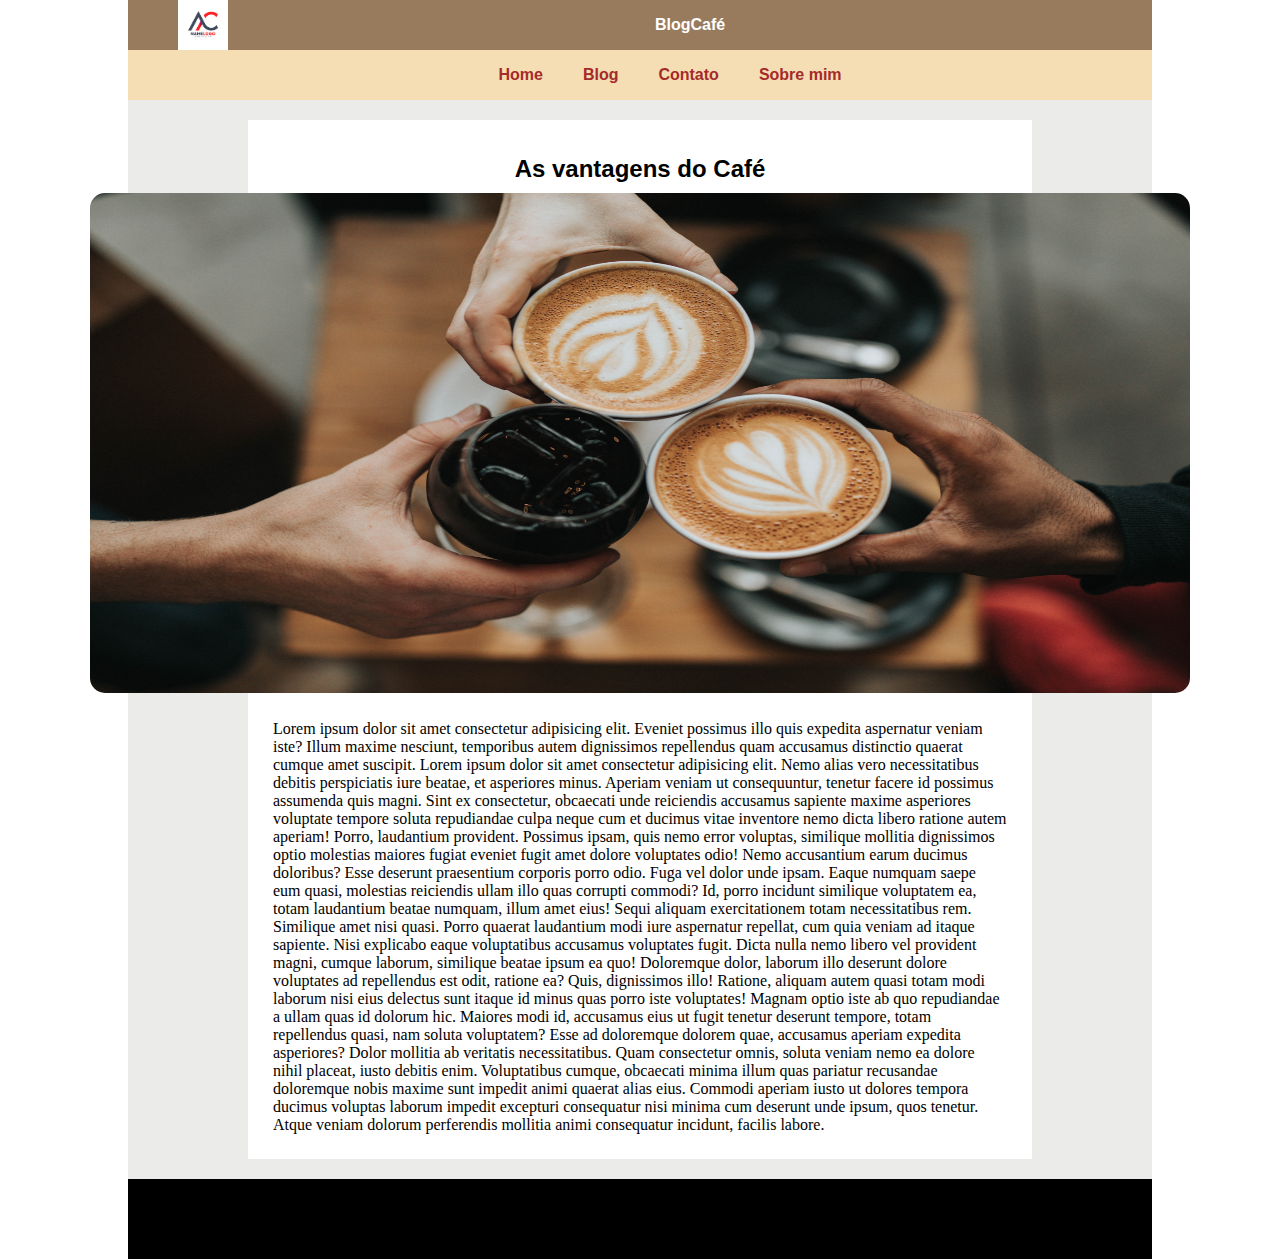
==== index.html @ b5958baf "Estruturando arquivo em css em arquivos menores e importando o style.css" ====
<!DOCTYPE html>
<html lang="pt-br">
<head>
    <meta charset="UTF-8">
    <meta name="viewport" content="width=device-width, initial-scale=1.0">
    <title>Café Blog</title>

    <link rel="stylesheet" href="blog_cafe.css">
</head>
<body>
    <header>
        <div class="title">
            <img src="./imagens/logo.jpg" alt="Logo">
            <h1>BlogCafé</h1>
        </div>
        <nav>
            <a href="#">Home</a>
            <a href="#">Blog</a>
            <a href="#">Contato</a>
            <a href="#">Sobre mim</a>
        </nav>
    </header>

    <main>
        <section class="conteudo">
            <h2>As vantagens do Café</h2>
           
            <div class="banner">
                <img src="./imagens/banner.jpg" alt="banner">
            </div>
        
            <p>Lorem ipsum dolor sit amet consectetur adipisicing elit. Eveniet possimus illo quis expedita aspernatur veniam iste? Illum maxime nesciunt, temporibus autem dignissimos repellendus quam accusamus distinctio quaerat cumque amet suscipit. Lorem ipsum dolor sit amet consectetur adipisicing elit. Nemo alias vero necessitatibus debitis perspiciatis iure beatae, et asperiores minus. Aperiam veniam ut consequuntur, tenetur facere id possimus assumenda quis magni.
            Sint ex consectetur, obcaecati unde reiciendis accusamus sapiente maxime asperiores voluptate tempore soluta repudiandae culpa neque cum et ducimus vitae inventore nemo dicta libero ratione autem aperiam! Porro, laudantium provident.
            Possimus ipsam, quis nemo error voluptas, similique mollitia dignissimos optio molestias maiores fugiat eveniet fugit amet dolore voluptates odio! Nemo accusantium earum ducimus doloribus? Esse deserunt praesentium corporis porro odio.
            Fuga vel dolor unde ipsam. Eaque numquam saepe eum quasi, molestias reiciendis ullam illo quas corrupti commodi? Id, porro incidunt similique voluptatem ea, totam laudantium beatae numquam, illum amet eius!
            Sequi aliquam exercitationem totam necessitatibus rem. Similique amet nisi quasi. Porro quaerat laudantium modi iure aspernatur repellat, cum quia veniam ad itaque sapiente. Nisi explicabo eaque voluptatibus accusamus voluptates fugit.
            Dicta nulla nemo libero vel provident magni, cumque laborum, similique beatae ipsum ea quo! Doloremque dolor, laborum illo deserunt dolore voluptates ad repellendus est odit, ratione ea? Quis, dignissimos illo!
            Ratione, aliquam autem quasi totam modi laborum nisi eius delectus sunt itaque id minus quas porro iste voluptates! Magnam optio iste ab quo repudiandae a ullam quas id dolorum hic.
            Maiores modi id, accusamus eius ut fugit tenetur deserunt tempore, totam repellendus quasi, nam soluta voluptatem? Esse ad doloremque dolorem quae, accusamus aperiam expedita asperiores? Dolor mollitia ab veritatis necessitatibus.
            Quam consectetur omnis, soluta veniam nemo ea dolore nihil placeat, iusto debitis enim. Voluptatibus cumque, obcaecati minima illum quas pariatur recusandae doloremque nobis maxime sunt impedit animi quaerat alias eius.
            Commodi aperiam iusto ut dolores tempora ducimus voluptas laborum impedit excepturi consequatur nisi minima cum deserunt unde ipsum, quos tenetur. Atque veniam dolorum perferendis mollitia animi consequatur incidunt, facilis labore.</p>
        </section>
    </main>
    
    <footer class="footer"></footer>

</body>
</html>
---- blog_cafe.css ----
@import url(./header.css);
@import url(./conteudo.css);
@import url(./footer.css);



:root{
    --escuro: black;
    --claro: white;
    --marrom: #987b5d;
    --cinza: #ebebed;
    --marrom_avermelhado: brown;
    --terra: wheat;

}





*{
    margin: 0;
    padding: 0;
    box-sizing: border-box;
}

html{
    font-size: 62.5%;
}

h1, h2, nav > a{
    font-family: Arial, Helvetica, sans-serif;
    font-weight: 700;
    text-decoration: none;
    /* font-size: 1.6rem; */
}

body{
    /* width: 100vw;  */
    display: flex;
    flex-direction: column;
    align-items: center     ;
}

/* ====================Header=============================== */



/* ====================Main========================================= */


/* ==============footer===================================================== */
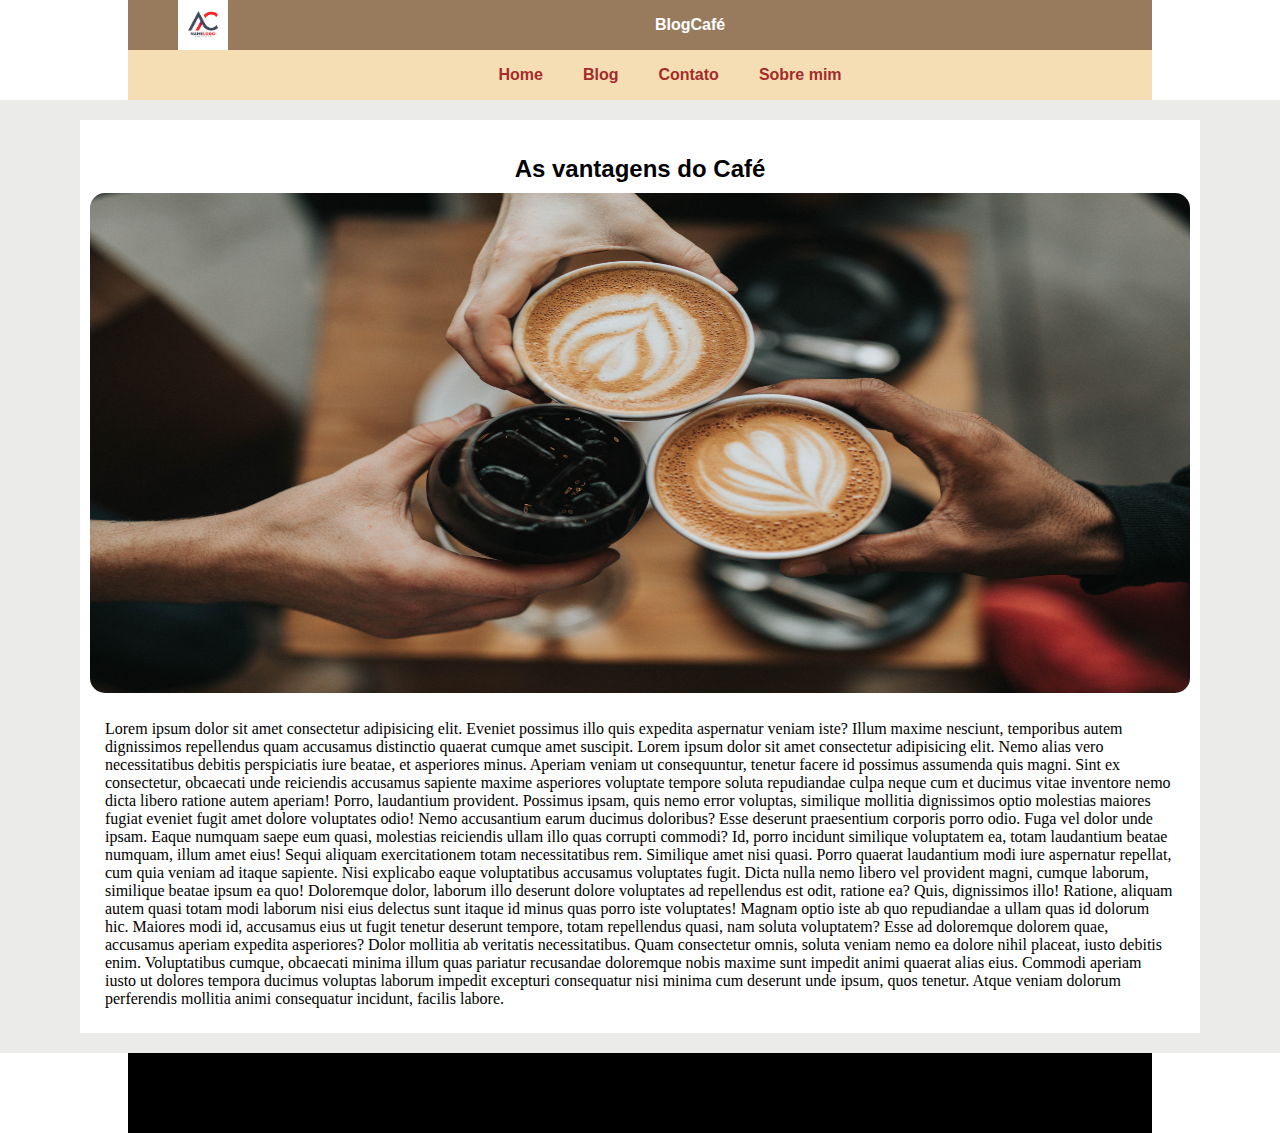
==== commit ab2d0a29: "Aplicando responsividade para smartphones ate 400px" ====
--- a/index.html
+++ b/index.html
@@ -24,7 +24,7 @@
     <main>
         <section class="conteudo">
             <h2>As vantagens do Café</h2>
-           
+        
             <div class="banner">
                 <img src="./imagens/banner.jpg" alt="banner">
             </div>
--- a/blog_cafe.css
+++ b/blog_cafe.css
@@ -42,12 +42,23 @@
     align-items: center     ;
 }
 
-/* ====================Header=============================== */
+/* ====================Responsividade 400px=============================== */
 
+@media (max-width: 400px) {
+    header{
+        width: 100%;
+    }
 
+    .title {
+        padding-left: 0;
 
-/* ====================Main========================================= */
+    }
 
+    header nav {
+        padding-left: 0;
+    }
 
-/* ==============footer===================================================== */
-
+    nav > a {
+        font-size: 1.2rem;
+    }
+}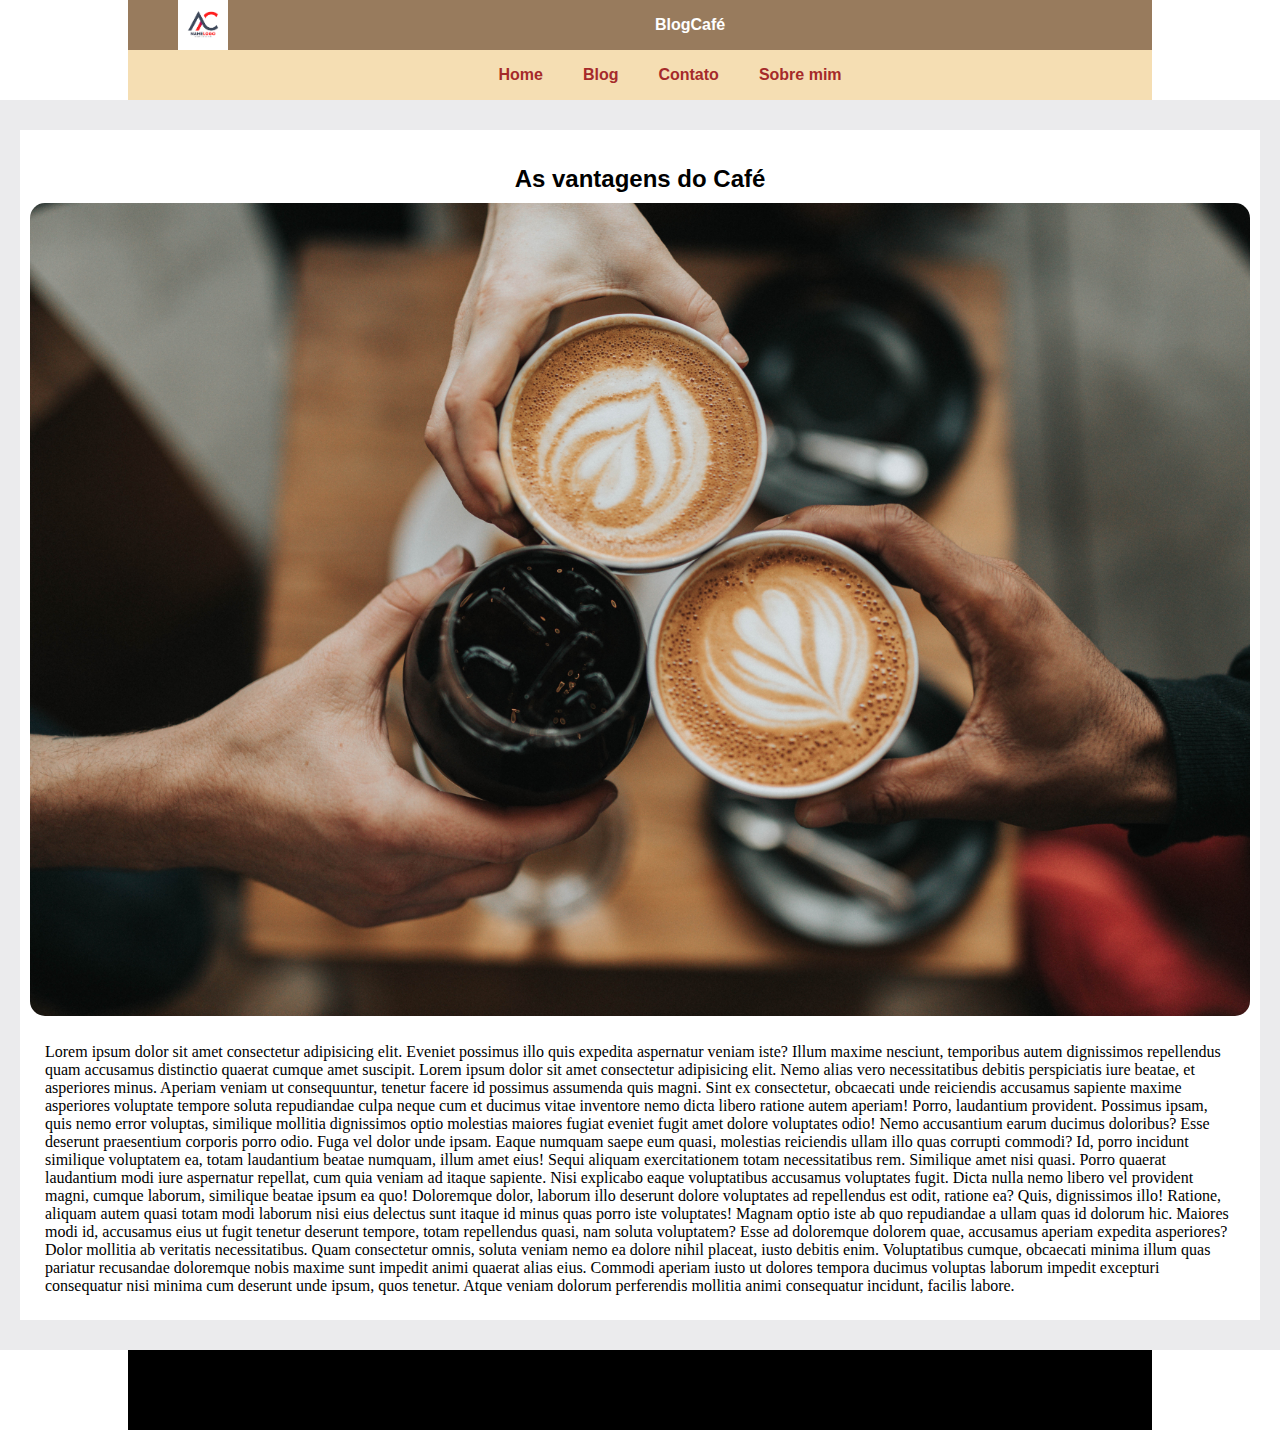
==== commit 8463e177: "Adcionar novas paginas git" ====
--- a/index.html
+++ b/index.html
@@ -10,7 +10,7 @@
 <body>
     <header>
         <div class="title">
-            <img src="./imagens/logo.jpg" alt="Logo">
+            <img src="./img/logo.jpg" alt="Logo">
             <h1>BlogCafé</h1>
         </div>
         <nav>
@@ -26,7 +26,7 @@
             <h2>As vantagens do Café</h2>
         
             <div class="banner">
-                <img src="./imagens/banner.jpg" alt="banner">
+                <img src="./img/banner.jpg" alt="banner">
             </div>
         
             <p>Lorem ipsum dolor sit amet consectetur adipisicing elit. Eveniet possimus illo quis expedita aspernatur veniam iste? Illum maxime nesciunt, temporibus autem dignissimos repellendus quam accusamus distinctio quaerat cumque amet suscipit. Lorem ipsum dolor sit amet consectetur adipisicing elit. Nemo alias vero necessitatibus debitis perspiciatis iure beatae, et asperiores minus. Aperiam veniam ut consequuntur, tenetur facere id possimus assumenda quis magni.
